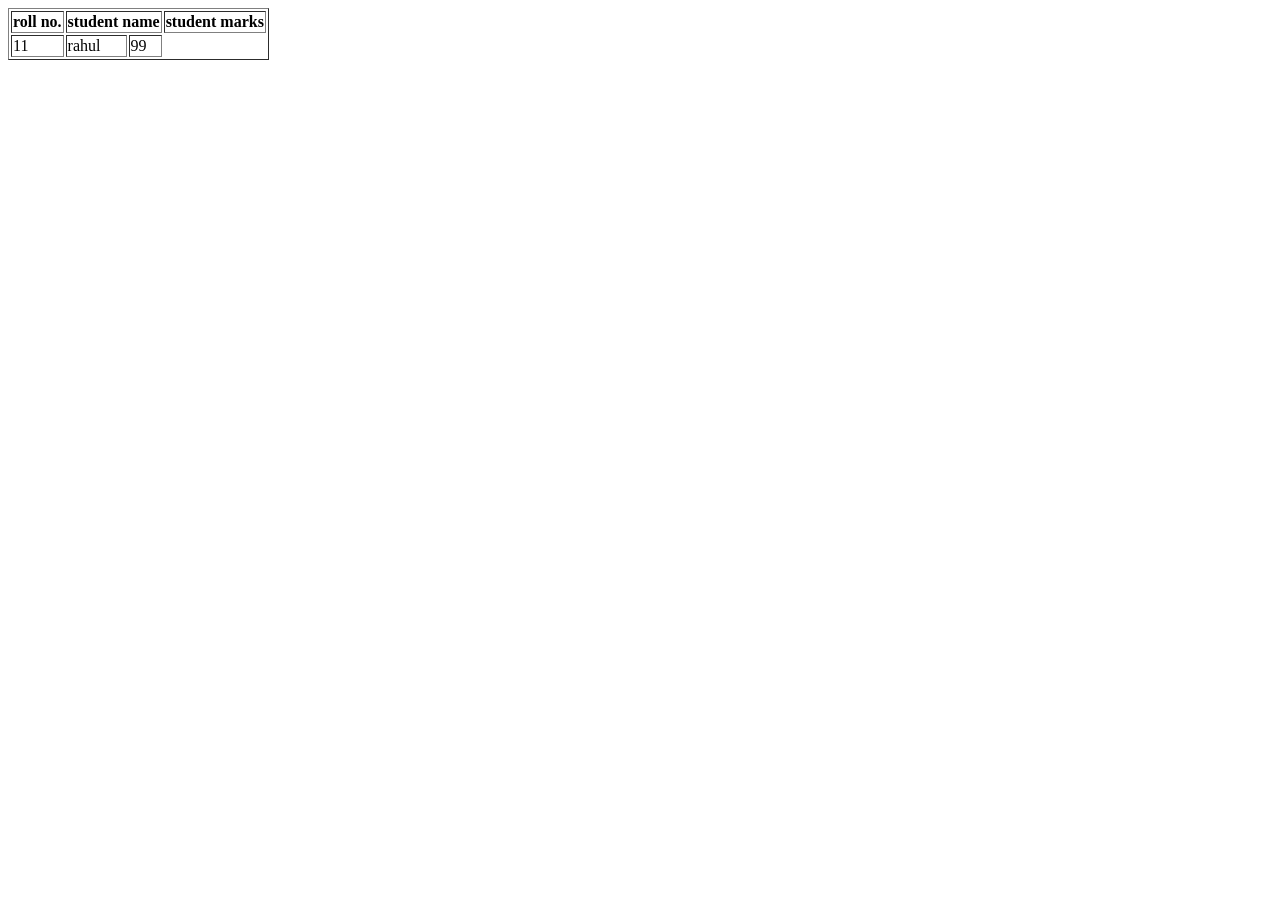
==== index.html @ 9d41e3c2 "day-2/ create a table" ====
<!DOCTYPE html>
<html lang="en">
<head>
    <meta charset="UTF-8">
    <meta name="viewport" content="width=device-width, initial-scale=1.0">
    <title>Document</title>
</head>
<body>
    <table border="1">
        <thead>
         <tr>
                <th>roll no.</th>
                <th colspan="2">student name</th>  <!--"colspan" means tow collm in one box-->
                <th>student marks</th>  
           
             </tr>
        <tbody>
            <tr>
                <td rowspan="2">11</td>
                <td rowspan="3">rahul</td>
                <td>99</td>
            </tr>
        </tbody>
        </thead>
    </table>
</body>
</html>
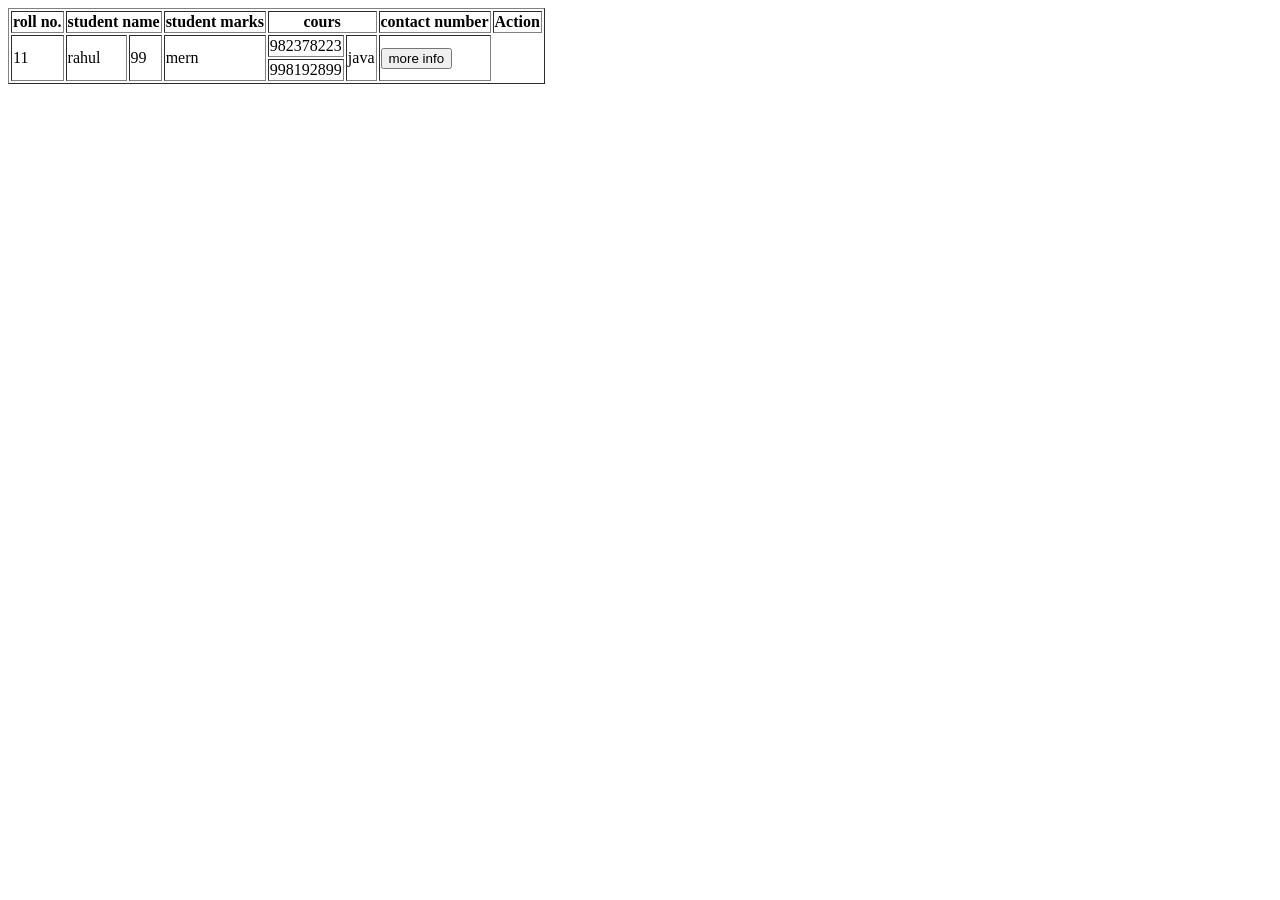
==== commit 97956af3: "practis" ====
--- a/index.html
+++ b/index.html
@@ -12,13 +12,25 @@
                 <th>roll no.</th>
                 <th colspan="2">student name</th>  <!--"colspan" means tow collm in one box-->
                 <th>student marks</th>  
+                <th colspan="2">cours</th>
+                <th>contact number</th>
+                <th>Action</th>
            
              </tr>
         <tbody>
             <tr>
                 <td rowspan="2">11</td>
-                <td rowspan="3">rahul</td>
-                <td>99</td>
+                <td rowspan="2">rahul</td>
+                <td rowspan="2">99</td>
+                <td rowspan="2">mern</td>
+                <td>982378223</td>
+                <td rowspan="2">java</td>
+                <td rowspan="2">
+                    <button>more info</button>
+                </td>
+                <tr>
+                    <td>998192899</td>
+                </tr>
             </tr>
         </tbody>
         </thead>
